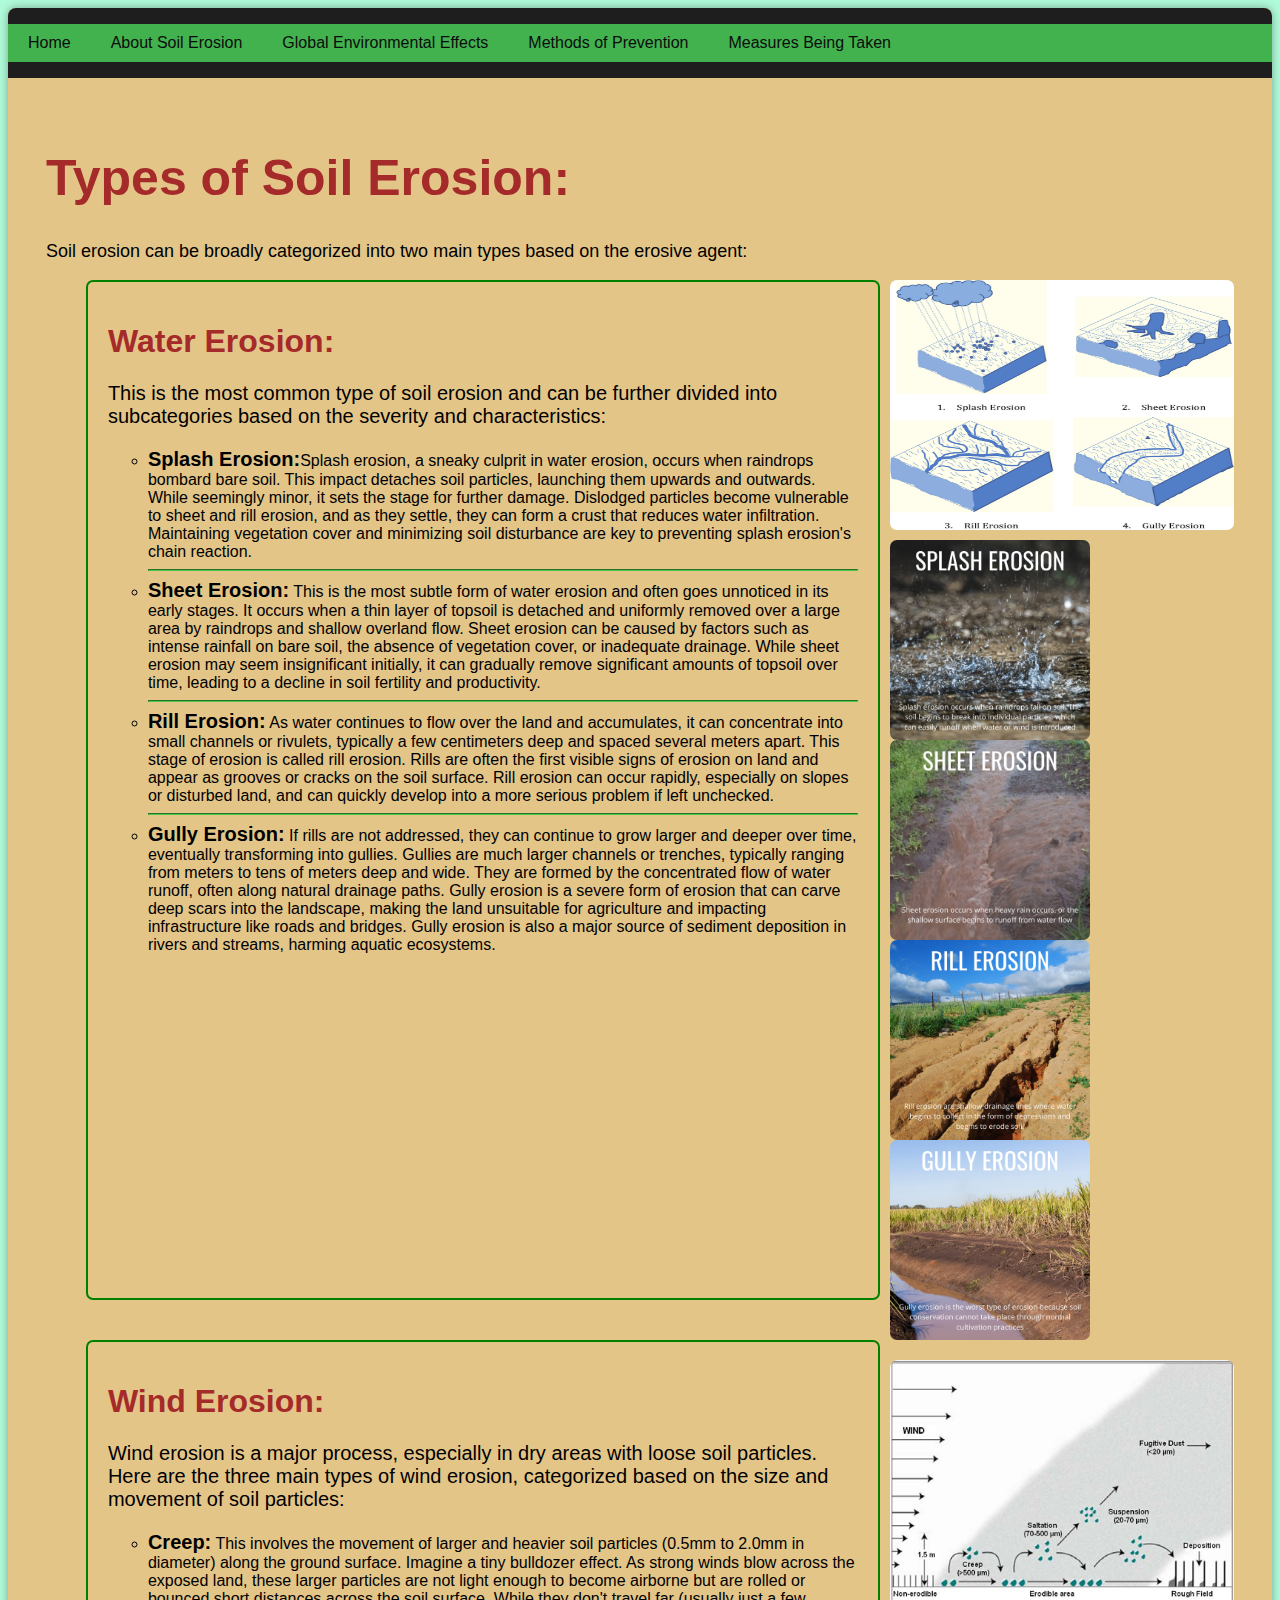
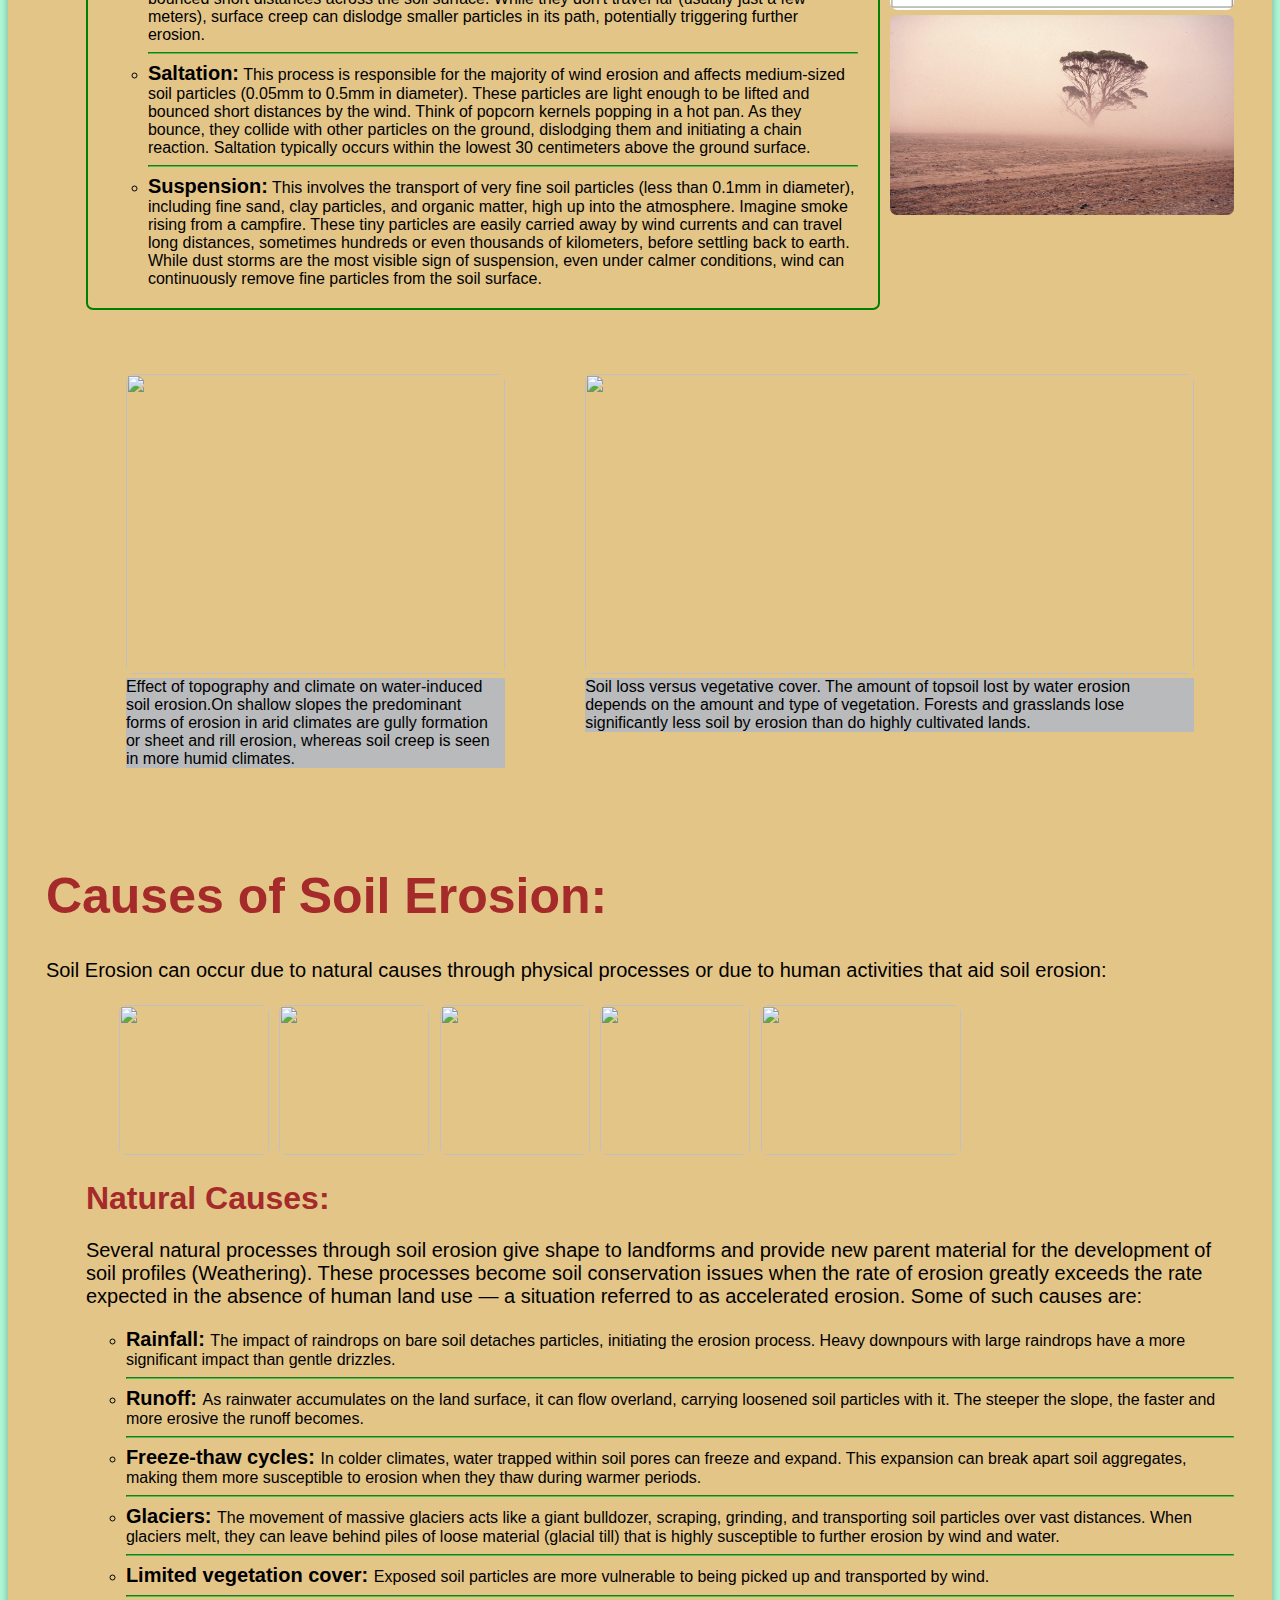
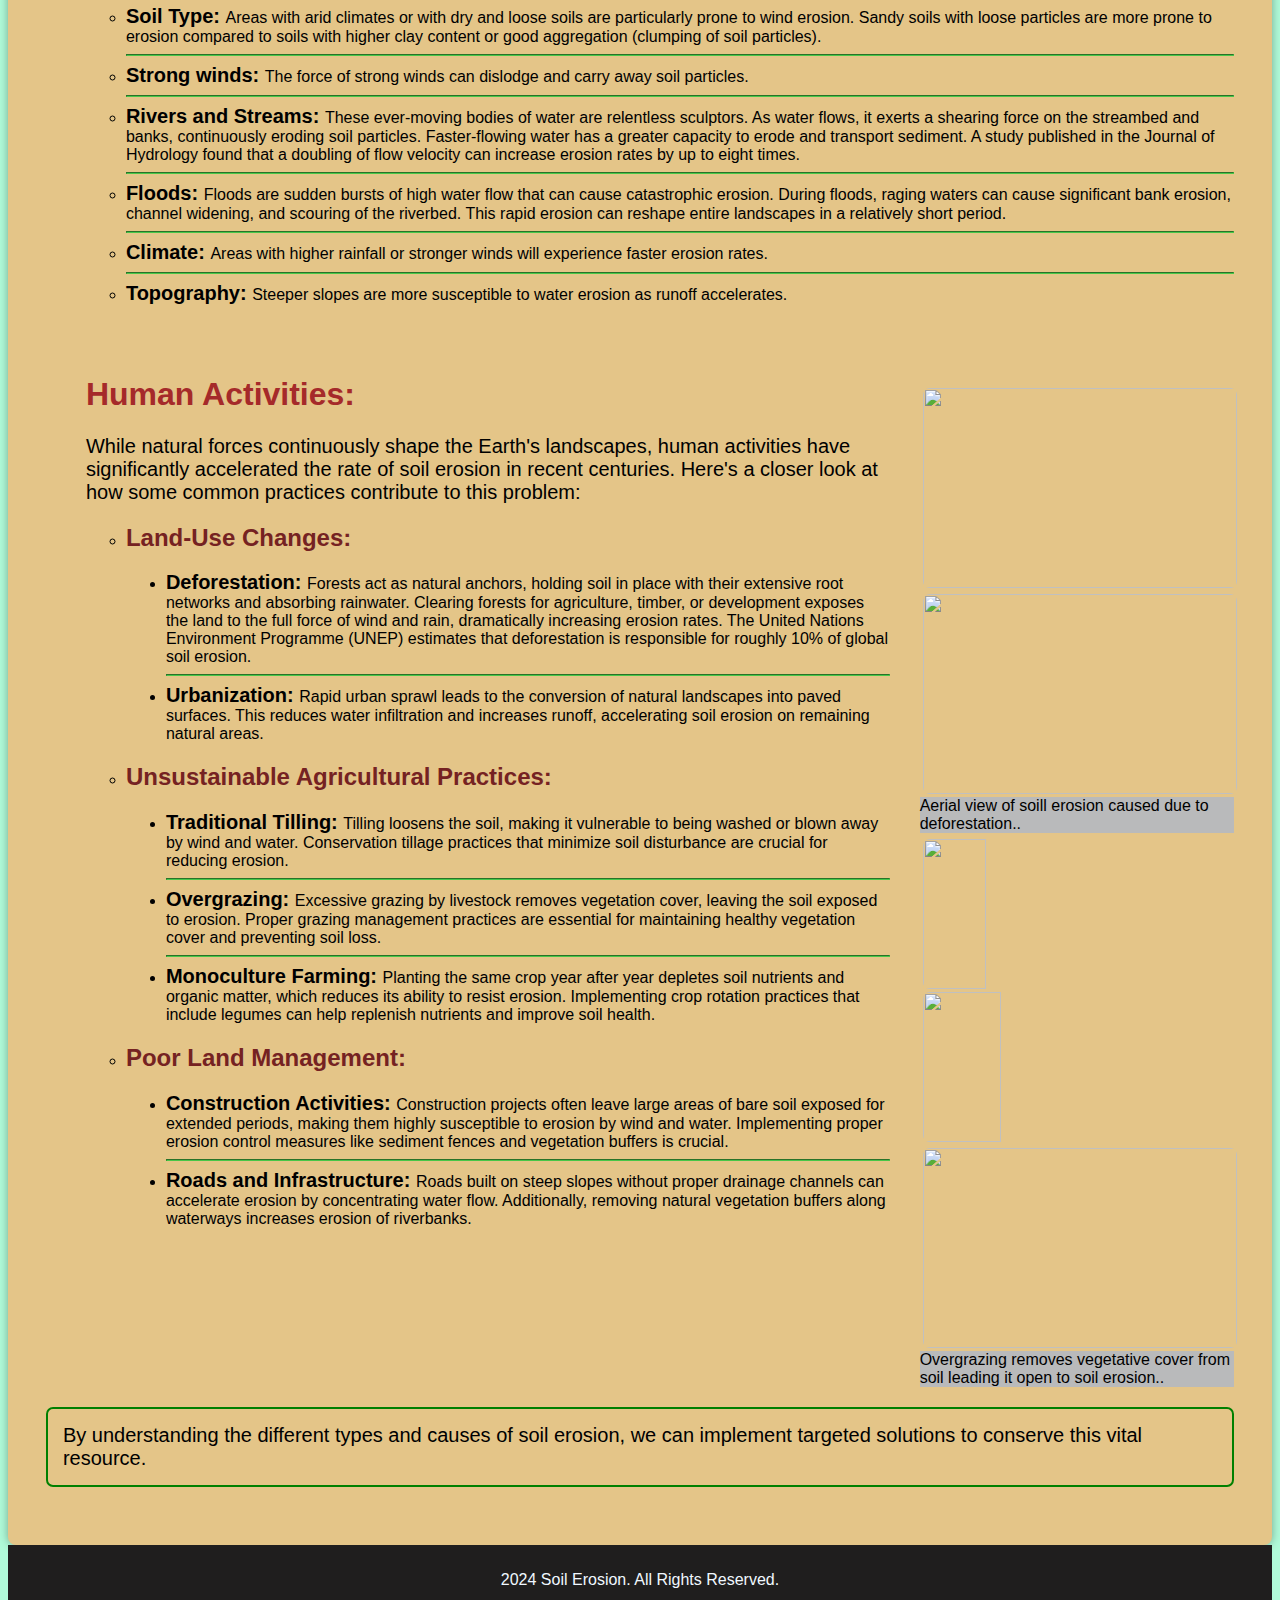
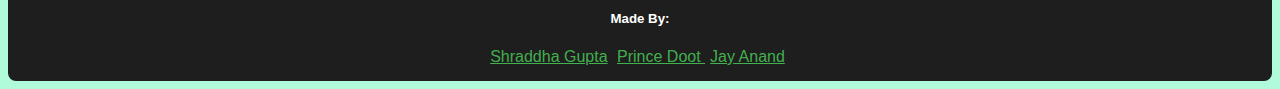
==== About Soil Erosion.html @ 89f009d7 "Final Save" ====
<html>
    <head>
        <meta charset="UTF-8">
        <meta name="viewport" content="width=device-width, initial-scale=1.0">
        <title>Soil Erosion</title>
        <link rel="stylesheet" href="semain.css">
        <link rel="stylesheet" href="About Soil Erosion.css">
    </head>
    <body>
        <div class="container">
            <div class="navbar">
                <ul>
                <li><a href="soil erosion.html">Home</a></li>
                <li><a href="#">About Soil Erosion</a></li>
                <li><a href="Environmental Effects.html">Global Environmental Effects</a></li>
                <li><a href="methods of prevention.html">Methods of Prevention</a></li>
                <li><a href="">Measures Being Taken</a></li>
                </ul>
            </div>
            <div class="content">
                <h1 style="font-size: 50px; color: brown;">Types of Soil Erosion:</h1>
                <p style="font-size: large;">Soil erosion can be broadly categorized into two main types based on the erosive agent:</p>
                <ol style="list-style: none;">
                    <li><div class="erosiontype">
                        <div class="erosiondetails">
                            <h1>Water Erosion:</h1> <p style="font-size: 20px;">This is the most common type of soil erosion and can be further divided into subcategories based on the severity and characteristics:</p>
                            <ul>
                                <li><span>Splash Erosion:</span>Splash erosion, a sneaky culprit in water erosion, occurs when raindrops bombard bare soil. 
                                    This impact detaches soil particles, launching them upwards and outwards. While seemingly minor, it sets the stage for further damage. Dislodged particles become vulnerable to sheet and rill erosion, and as they settle, they can form a crust that reduces water infiltration.  
                                    Maintaining vegetation cover and minimizing soil disturbance are key to preventing splash erosion's chain reaction.
                                </li>
                                <hr>
                                <li><span>Sheet Erosion:</span> This is the most subtle form of water erosion and often goes unnoticed in its early stages. 
                                    It occurs when a thin layer of topsoil is detached and uniformly removed over a large area by raindrops and shallow overland flow. 
                                    Sheet erosion can be caused by factors such as intense rainfall on bare soil, the absence of vegetation cover, or inadequate drainage. 
                                    While sheet erosion may seem insignificant initially, it can gradually remove significant amounts of topsoil over time, leading to a decline in soil fertility and productivity.
                                </li>
                                <hr>
                                <li><span>Rill Erosion:</span> As water continues to flow over the land and accumulates, it can concentrate into small channels or rivulets, typically a few centimeters deep and spaced several meters apart. 
                                    This stage of erosion is called rill erosion. Rills are often the first visible signs of erosion on land and appear as grooves or cracks on the soil surface.  
                                    Rill erosion can occur rapidly, especially on slopes or disturbed land, and can quickly develop into a more serious problem if left unchecked.
                                </li>
                                <hr>
                                <li><span>Gully Erosion:</span> If rills are not addressed, they can continue to grow larger and deeper over time, eventually transforming into gullies. 
                                    Gullies are much larger channels or trenches, typically ranging from meters to tens of meters deep and wide. They are formed by the concentrated flow of water runoff, often along natural drainage paths. Gully erosion is a severe form of erosion that can carve deep scars into the landscape, making the land unsuitable for agriculture and impacting infrastructure  like roads and bridges.  
                                    Gully erosion is also a major source of sediment deposition in rivers and streams, harming aquatic ecosystems.
                                </li>
                            </ul>
                        </div>
                        <div class="erosionimg">
                            <img src="Images/types of water erosion.jpg" height="250 px" width="100%" style="margin-bottom: 10px;">
                            <img src="Images/splash erosion.jpg" height="200 px">
                            <img src="Images/sheet erosion.jpg" height="200 px">
                            <img src="Images/rill erosion.jpg" height="200 px">
                            <img src="Images/gully erosion.jpg"  height="200 px">
                        </div>
                    </div>
                    </li>
                    <li><div class="erosiontype">
                        <div class="erosiondetails">
                            <h1>Wind Erosion:</h1> <p style="font-size: 20px;">Wind erosion is a major process, especially in dry areas with loose soil particles. Here are the three main types of wind erosion, categorized based on the size and movement of soil particles:</p>
                            <ul>
                                <li><span>Creep:</span> This involves the movement of larger and heavier soil particles (0.5mm to 2.0mm in diameter) along the ground surface. Imagine a tiny bulldozer effect. 
                                    As strong winds blow across the exposed land, these larger particles are not light enough to become airborne but are rolled or bounced short distances across the soil surface.  
                                    While they don't travel far (usually just a few meters), surface creep can dislodge smaller particles in its path, potentially triggering further erosion.
                                </li>
                                <hr>
                                <li><span>Saltation:</span> This process is responsible for the majority of wind erosion and affects medium-sized soil particles (0.05mm to 0.5mm in diameter).  
                                    These particles are light enough to be lifted and bounced short distances by the wind.  Think of popcorn kernels popping in a hot pan.  As they bounce, they collide with other particles on the ground, dislodging them and initiating a chain reaction.  
                                    Saltation typically occurs within the lowest 30 centimeters above the ground surface.
                                </li>
                                <hr>
                                <li><span>Suspension:</span> This involves the transport of very fine soil particles (less than 0.1mm in diameter), including fine sand, clay particles, and organic matter, high up into the atmosphere.  
                                    Imagine smoke rising from a campfire. These tiny particles are easily carried away by wind currents and can travel long distances, sometimes hundreds or even thousands of kilometers, before settling back to earth.  
                                    While dust storms are the most visible sign of suspension, even under calmer conditions, wind can continuously remove fine particles from the soil surface.
                                </li>
                            </ul>
                        </div>
                        <div class="erosionimg">
                            <img src="Images/types of wind erosion.jpg" height="250px" width="100%" style="margin-top: 20px; margin-bottom: 5px; border-radius: 8px;">
                            <img src="Images/wind erosion.jpg" height="200px" width="100%">
                        </div>
                    </div>
                    </li>
                    <li style="margin-top: 8px;">
                        <div style="display: grid; grid-template-columns: 40% 60%;">
                            <figure>
                                <img src="https://cdn.britannica.com/25/24025-004-50AAC199/gully-formation-climate-topography-soil-erosion-slopes.jpg" height="300px" width="100%">
                                <figcaption style="margin-top: 4px;">Effect of topography and climate on water-induced soil erosion.On shallow slopes the predominant forms of erosion in arid climates are gully formation or sheet and rill erosion, whereas soil creep is seen in more humid climates.</figcaption>
                            </figure>
                            <figure>
                                <img src="https://cdn.britannica.com/26/24026-004-DAAC959C.gif" height="300px" width="100%">
                                <figcaption style="margin-top: 4px;">Soil loss versus vegetative cover. The amount of topsoil lost by water erosion depends on the amount and type of vegetation. Forests and grasslands lose significantly less soil by erosion than do highly cultivated lands.</figcaption>
                            </figure>
                        </div>
                    </li>
                </ol>

                <h1 style="font-size: 50px; color: brown; padding-top: 50px;">Causes of Soil Erosion:</h1>
                <p style="font-size: 20px;">
                    Soil Erosion can occur due to natural causes through physical processes or due to human activities that aid soil erosion:
                </p>
                <ol style="list-style: none;">
                    <li><div class="causes1">
                        <div class="causeimg" style="padding: 0px;">
                            <img src="http://il6.picdn.net/shutterstock/videos/3617924/thumb/1.jpg" height="150px">
                            <img src="https://www.nps.gov/subjects/erosion/images/ARCH_Flooding-in-lower-Park-Avenue.jpg?maxwidth=1200&autorotate=false" height="150px">
                            <img src="https://www.fixasphalt.com/hs-fs/hubfs/Screen%20Shot%202021-11-04%20at%2012.48.13%20PM.png?width=1512&name=Screen%20Shot%202021-11-04%20at%2012.48.13%20PM.png" height="150px">
                            <img src="https://assets.newatlas.com/dims4/default/e1b4724/2147483647/strip/true/crop/1028x686+86+0/resize/1160x774!/quality/90/?url=https:%2F%2Fassets.newatlas.com%2Farchive%2Fbefore-after-glacier-melt-3.jpg" height="150px">
                            <img src="https://eos.org/wp-content/uploads/2014/12/pierre.jpg" height="150px" width="200px">
                        </div>
                        <div class="causedetails1">
                            <h1>Natural Causes:</h1>
                            <p style="font-size: 20px;">Several natural processes through soil erosion give shape to landforms and provide new parent material for the development of soil profiles (Weathering).
                                These processes become soil conservation issues when the rate of erosion greatly exceeds the rate expected in the absence of human land use — a situation referred to as accelerated erosion.
                                Some of such causes are:
                            </p>
                            <ul>
                                <li><span>Rainfall: </span>The impact of raindrops on bare soil detaches particles, initiating the erosion process. 
                                    Heavy downpours with large raindrops have a more significant impact than gentle drizzles.
                                </li>
                                <hr>
                                <li><span>Runoff: </span>As rainwater accumulates on the land surface, it can flow overland, carrying loosened soil particles with it. 
                                    The steeper the slope, the faster and more erosive the runoff becomes.
                                </li>
                                <hr>
                                <li><span>Freeze-thaw cycles: </span>In colder climates, water trapped within soil pores can freeze and expand. 
                                    This expansion can break apart soil aggregates, making them more susceptible to erosion when they thaw during warmer periods.
                                </li>
                                <hr>
                                <li><span>Glaciers: </span>The movement of massive glaciers acts like a giant bulldozer, scraping, grinding, and transporting soil particles over vast distances. 
                                    When glaciers melt, they can leave behind piles of loose material (glacial till) that is highly susceptible to further erosion by wind and water.
                                </li>
                                <hr>
                                <li><span>Limited vegetation cover: </span>Exposed soil particles are more vulnerable to being picked up and transported by wind.
                                </li>
                                <hr>
                                <li><span>Soil Type: </span>Areas with arid climates or with dry and loose soils are particularly prone to wind erosion.
                                    Sandy soils with loose particles are more prone to erosion compared to soils with higher clay content or good aggregation (clumping of soil particles).
                                </li>
                                <hr>
                                <li><span>Strong winds: </span>The force of strong winds can dislodge and carry away soil particles.
                                </li>
                                <hr>
                                <li><span>Rivers and Streams: </span>These ever-moving bodies of water are relentless sculptors. 
                                    As water flows, it exerts a shearing force on the streambed and banks, continuously eroding soil particles.
                                    Faster-flowing water has a greater capacity to erode and transport sediment. 
                                    A study published in the Journal of Hydrology found that a doubling of flow velocity can increase erosion rates by up to eight times.
                                </li>
                                <hr>
                                <li><span>Floods: </span>Floods are sudden bursts of high water flow that can cause catastrophic erosion.
                                    During floods, raging waters can cause significant bank erosion, channel widening, and scouring of the riverbed. 
                                    This rapid erosion can reshape entire landscapes in a relatively short period.
                                </li>
                                <hr>
                                <li><span>Climate: </span>Areas with higher rainfall or stronger winds will experience faster erosion rates.
                                </li>
                                <hr>
                                <li><span>Topography: </span>Steeper slopes are more susceptible to water erosion as runoff accelerates.
                                </li>
                            </ul>
                        </div>
                    </div>
                    </li>
                    <li><div class="causes2">
                        <div class="causedetails2">
                            <h1 style="padding-top: 50px;">Human Activities: </h1> 
                            <p style="font-size: 20px;">While natural forces continuously shape the Earth's landscapes, human activities have significantly accelerated the rate of soil erosion in recent centuries. 
                                Here's a closer look at how some common practices contribute to this problem:
                            </p>
                            <ul>
                                <li><h2>Land-Use Changes: </h2>
                                    <ul type="disc">
                                        <li><span>Deforestation: </span>Forests act as natural anchors, holding soil in place with their extensive root networks and absorbing rainwater. 
                                            Clearing forests for agriculture, timber, or development exposes the land to the full force of wind and rain, dramatically increasing erosion rates.
                                            The United Nations Environment Programme (UNEP) estimates that deforestation is responsible for roughly 10% of global soil erosion.
                                        </li>
                                        <hr>
                                        <li><span>Urbanization: </span>Rapid urban sprawl leads to the conversion of natural landscapes into paved surfaces. 
                                            This reduces water infiltration and increases runoff, accelerating soil erosion on remaining natural areas.
                                        </li>
                                    </ul>
                                </li>
                                <li><h2>Unsustainable Agricultural Practices:</h2>
                                    <ul type="disc">
                                        <li><span>Traditional Tilling: </span>Tilling loosens the soil, making it vulnerable to being washed or blown away by wind and water. Conservation tillage practices that minimize soil disturbance are crucial for reducing erosion.
                                        </li>
                                        <hr>
                                        <li><span>Overgrazing: </span>Excessive grazing by livestock removes vegetation cover, leaving the soil exposed to erosion. Proper grazing management practices are essential for maintaining healthy vegetation cover and preventing soil loss.
                                        </li>
                                        <hr>
                                        <li><span>Monoculture Farming: </span>Planting the same crop year after year depletes soil nutrients and organic matter, which reduces its ability to resist erosion. 
                                            Implementing crop rotation practices that include legumes can help replenish nutrients and improve soil health.
                                        </li>
                                    </ul>
                                </li>
                                <li><h2>Poor Land Management:</h2>
                                    <ul type="disc">
                                        <li><span>Construction Activities: </span>Construction projects often leave large areas of bare soil exposed for extended periods, making them highly susceptible to erosion by wind and water. 
                                            Implementing proper erosion control measures like sediment fences and vegetation buffers is crucial.
                                        </li>
                                        <hr>
                                        <li><span>Roads and Infrastructure: </span>Roads built on steep slopes without proper drainage channels can accelerate erosion by concentrating water flow. 
                                            Additionally, removing natural vegetation buffers along waterways increases erosion of riverbanks.
                                        </li>
                                    </ul>
                                </li>
                            </ul>
                        </div>
                        <div class="causeimg">
                            <img src="https://i.pinimg.com/originals/e8/db/c3/e8dbc317c969fc7a490cb10636228392.jpg" height="200px" width="100%">
                            <figure style="padding: 0%; margin: 0%; margin-bottom: 3px;">
                                <img src="https://media.sciencephoto.com/image/f0233487/800wm/F0233487-Aerial_view_of_soil_erosion_due_to_deforestation,_Madagascar.jpg" height="200px" width="100%">
                                <figcaption style="background-color: rgb(185, 186, 187);">Aerial view of soill erosion caused due to deforestation..</figcaption>
                            </figure>
                            <img src="https://www.frontierag.co.uk/images/easyblog_articles/98/Erosion-and-run-off-4.jpg" height="150px" width="45%" style="margin-bottom: 0%; padding-bottom: 0%;">
                            <img src="https://www.thepaintboxgarden.com/wp-content/uploads/2019/09/42-Tractor-tilling-in-Palouse-soil-erosion-1200x800.jpg" height="150px" width="50%" style="margin-bottom: 0%; padding-bottom: 0%;">
                            <figure style="padding: 0%; margin: 0%; margin-bottom: 3px;"></figure>
                                <img src="http://followgreenliving.com/wp-content/uploads/2014/07/Overgrazing.jpg" height="200px" width="100%">
                                <figcaption style="background-color: rgb(185, 186, 187);">Overgrazing removes vegetative cover from soil leading it open to soil erosion..</figcaption>
                            </figure>
                        </div>
                    </li>
                </ol>
                <p style="font-size: 20px; border: 2px solid green; border-radius: 7px; padding: 15px;">
                    By understanding the different types and causes of soil erosion, we can implement targeted solutions to conserve this vital resource.
                </p>
                </div>
            </div>

            <div class="footer">
                <p style="color: aliceblue; text-shadow: none;">2024 Soil Erosion. All Rights Reserved.</p>
                <h5 style="color: white;">Made By:</h5>
                <a class="footerinfo" href="">Shraddha Gupta</a>
                <a class="footerinfo" href="">Prince Doot </a>
                <a class="footerinfo" href="">Jay Anand </a>
            </div>
        </div>
    </body>
</html>
---- semain.css ----
body {
    font-family: Arial, sans-serif;
    background-color: rgba(108, 247, 184, 0.536);
}

.container {
    width: 100%;
    margin: 0 auto;
    padding: 0px;
    background-color: #e4c588;
    box-shadow: 0 0 10px rgb(0 0 0 / 34%);
    padding-bottom: 0px;
    border-radius: 8px;
}

.navbar {
    display: flex;
    justify-content: space-between;
    align-items: center;
    background-color: #1f1e1e;;
    border-radius: 8px 8px 0 0;
    padding: 0;
}

.navbar ul {
    display: flex;
    list-style: none;
    padding: 0;
    width: 100%;
    background-color: rgba(77, 222, 94, 0.77);
}

.navbar ul li a {
    display: block;
    padding: 10px 20px;
    text-decoration: none;
    color: #0c0c0c;
}

.navbar ul li a:hover {
    background-color: #f1f1f1;
}

.bgimage {
    background-image: url('https://bioneers.org/wp-content/uploads/2020/06/dylan-de-jonge-9SjCXUq_qSE-unsplash-scaled.jpg');
    height: 450px;
    background-repeat: no-repeat;
    background-size: cover;
    text-align: center;
    padding-top: 120px;
}

.hometext p {
    text-align: center;
    text-shadow: 0 0 5px white; 
    font-size: 50px;
    font-weight: bold;
}

.heading {
    padding: 50px;
}

.heading p {
    text-align: left;
    color:rgb(21, 21, 21);
    font-size: 20px;
}

.heading h1 {
    color: brown;
    padding-top: 30px;
}

.footer {
    text-align: center;
    background-color: #1f1e1e;
    padding-bottom: 15px;
    padding-top: 10px;
    border-radius: 0 0 8px 8px;
}

.footerinfo {
    color:  rgba(77, 222, 94, 0.77);
    padding-right: 5px;
}

.homecontent1 {
    display: grid;
    grid-template-columns: 35% 65%; 
}

.homecontent2 {
    display: grid;
    grid-template-columns: 40% 60%; 
}

img {
    border-radius: 7px;
}
---- About Soil Erosion.css ----
.content {
    padding: 3%;
}

.content ol li h1 {
    color: brown;
}

.content ol li ul li span {
    font-size: 20px;
    font-weight: bold;
}

hr {
    border-color: rgb(72, 198, 72);
}

.erosiontype {
    display: grid;
    grid-template-columns: 70% 30%;
}

.erosiondetails {
    margin-right: 10px;
    border: solid green 2px; 
    border-radius: 7px; 
    margin-bottom: 40px; 
    padding: 20px;
}

.erosionimg img {
    border-radius: 7px;
}

.causedetails2 ul li h2 {
    color:rgb(117, 34, 34);
}

.causes2 {
    display: grid;
    grid-template-columns: 70% 30%;
}

.causeimg img {
    border-radius: 7px;
    margin: 3px;
}

.causeimg {
    padding-top: 80px;
    margin-left: 30px;
}

figcaption {
    background-color: rgb(185, 186, 187);
}

img {
    border-radius: 7px;
}
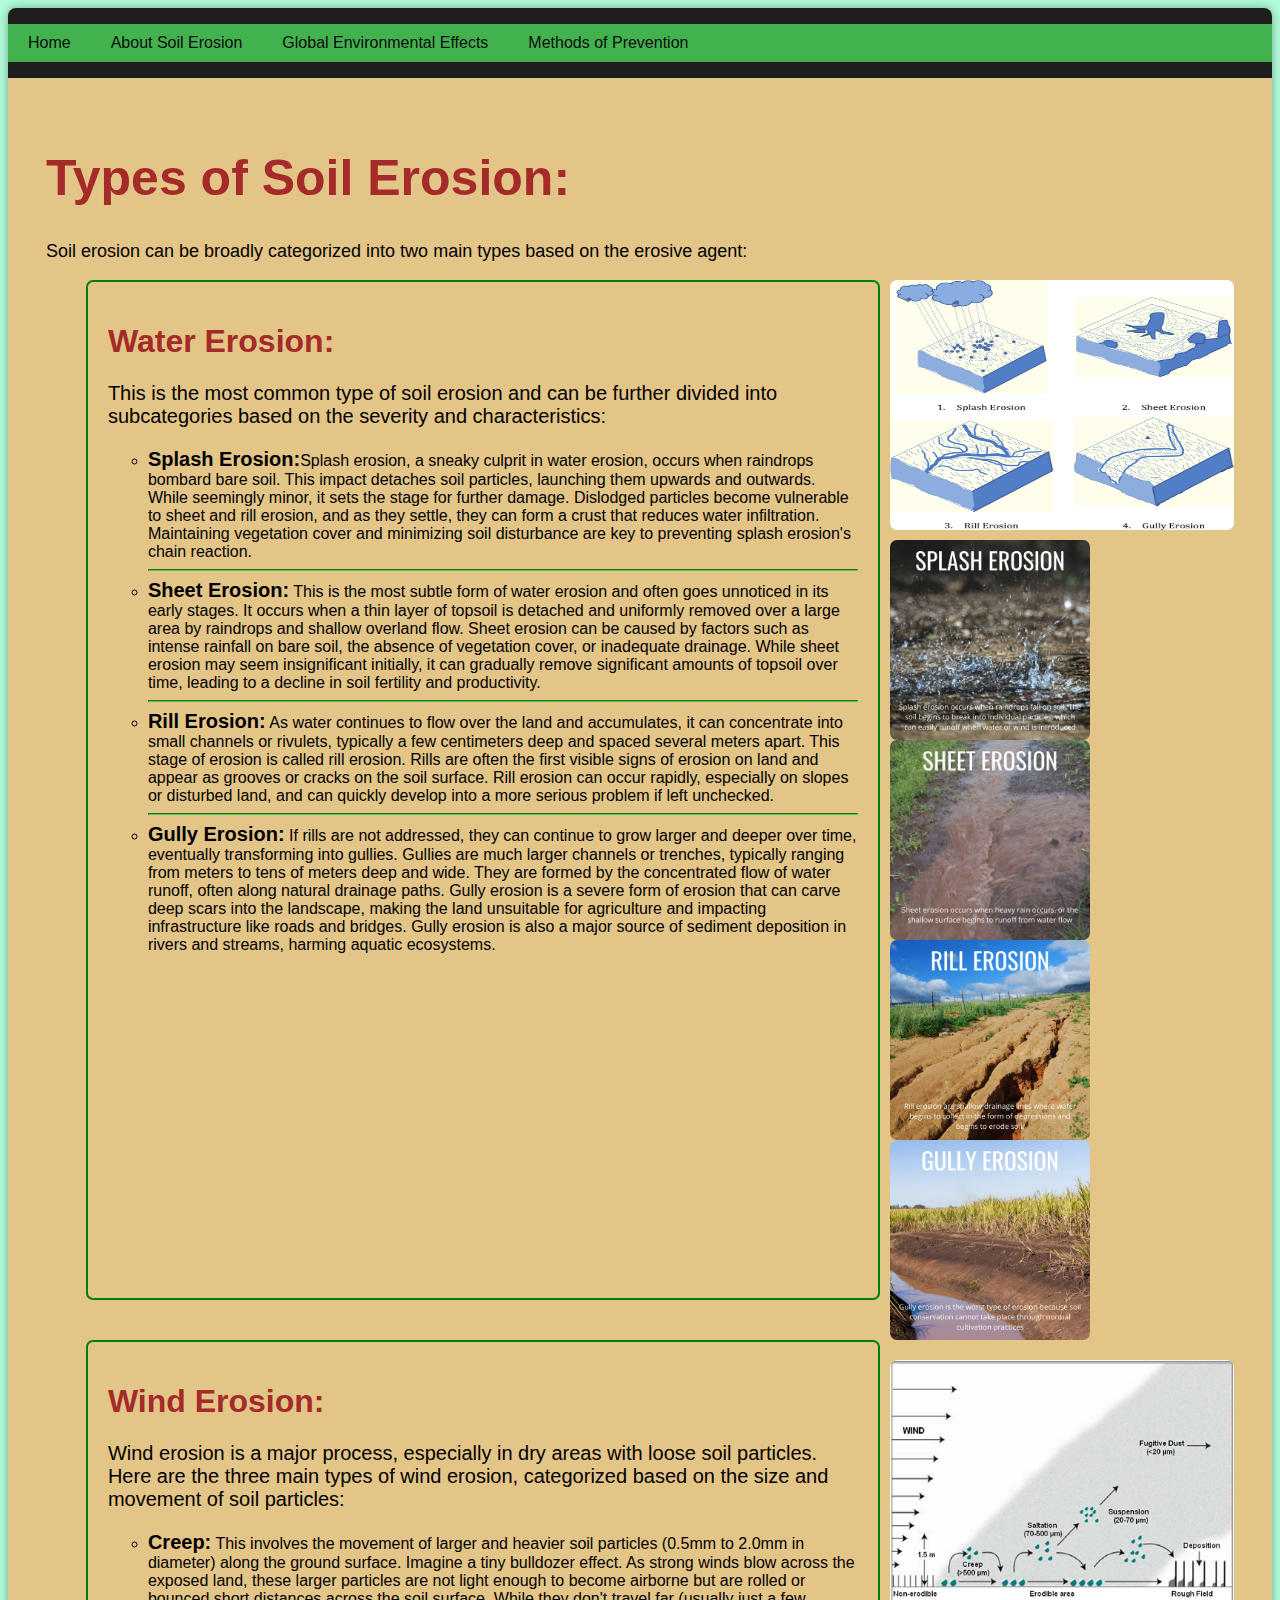
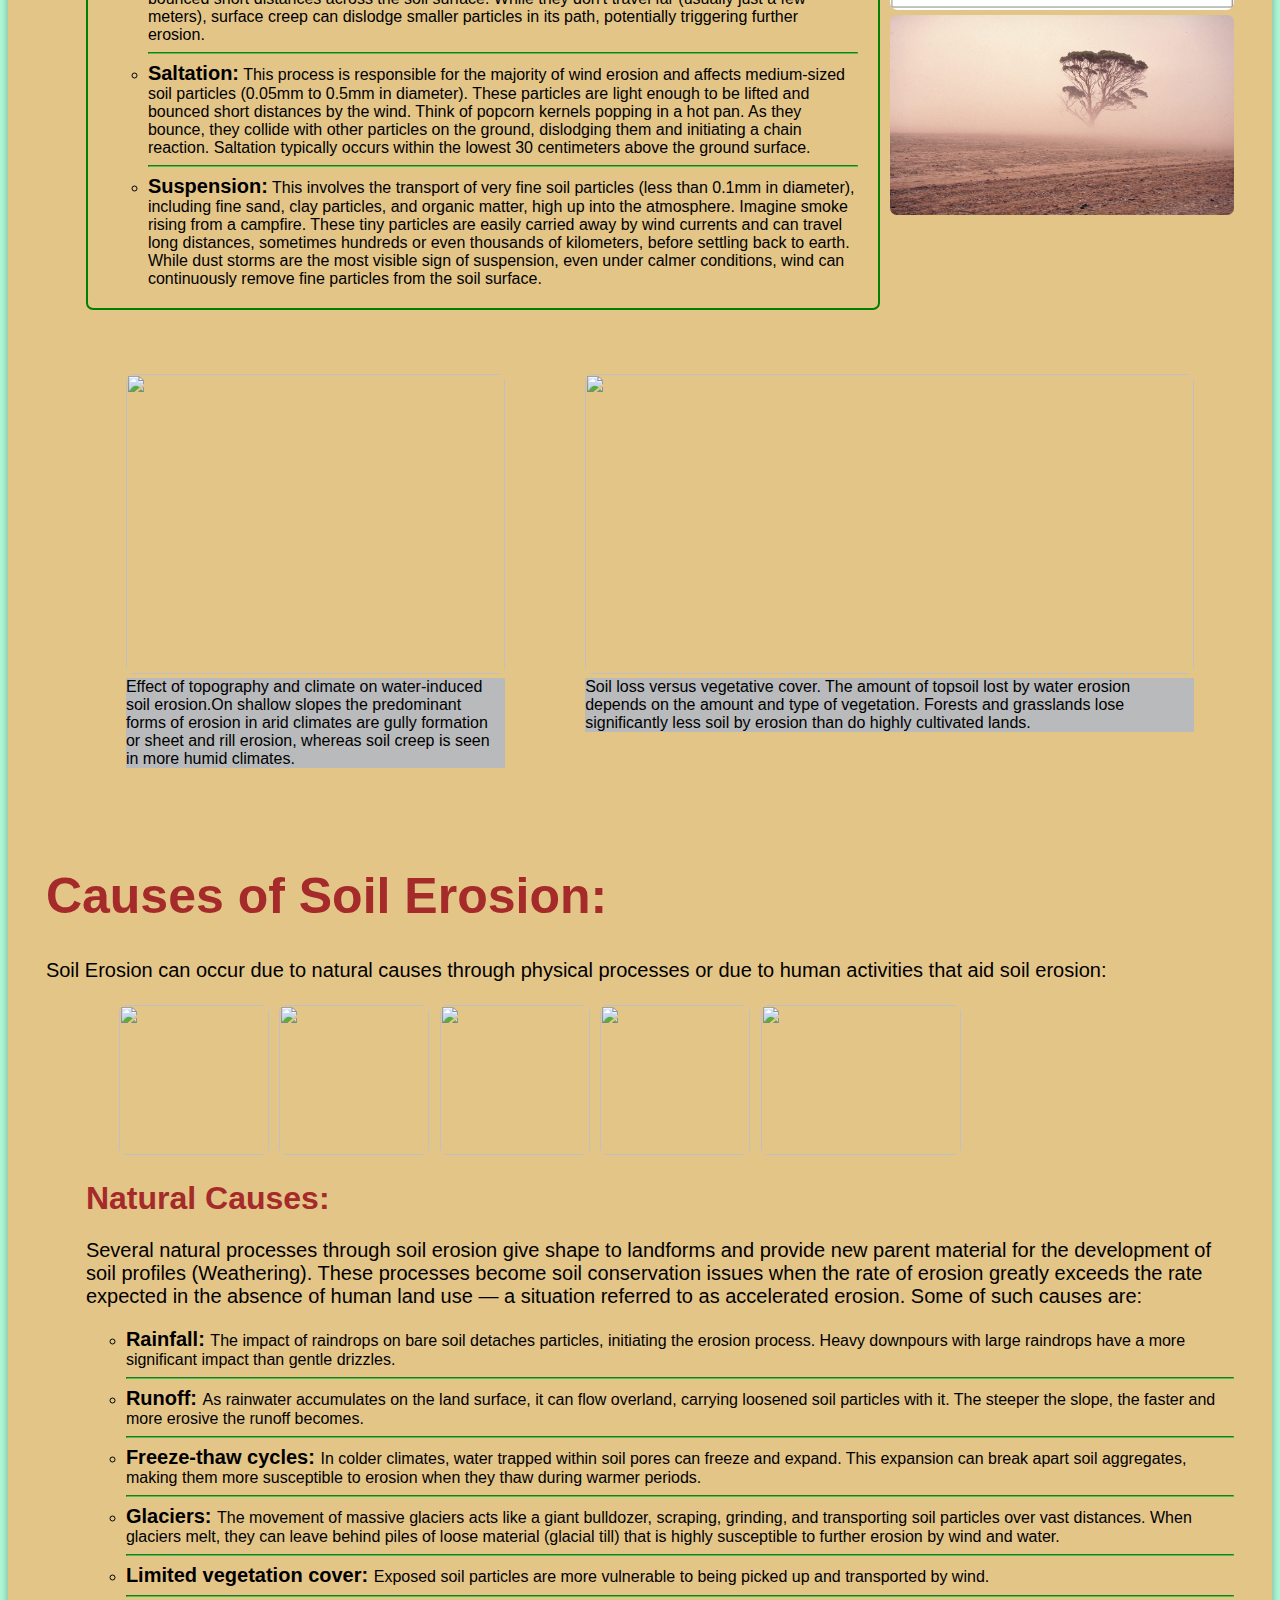
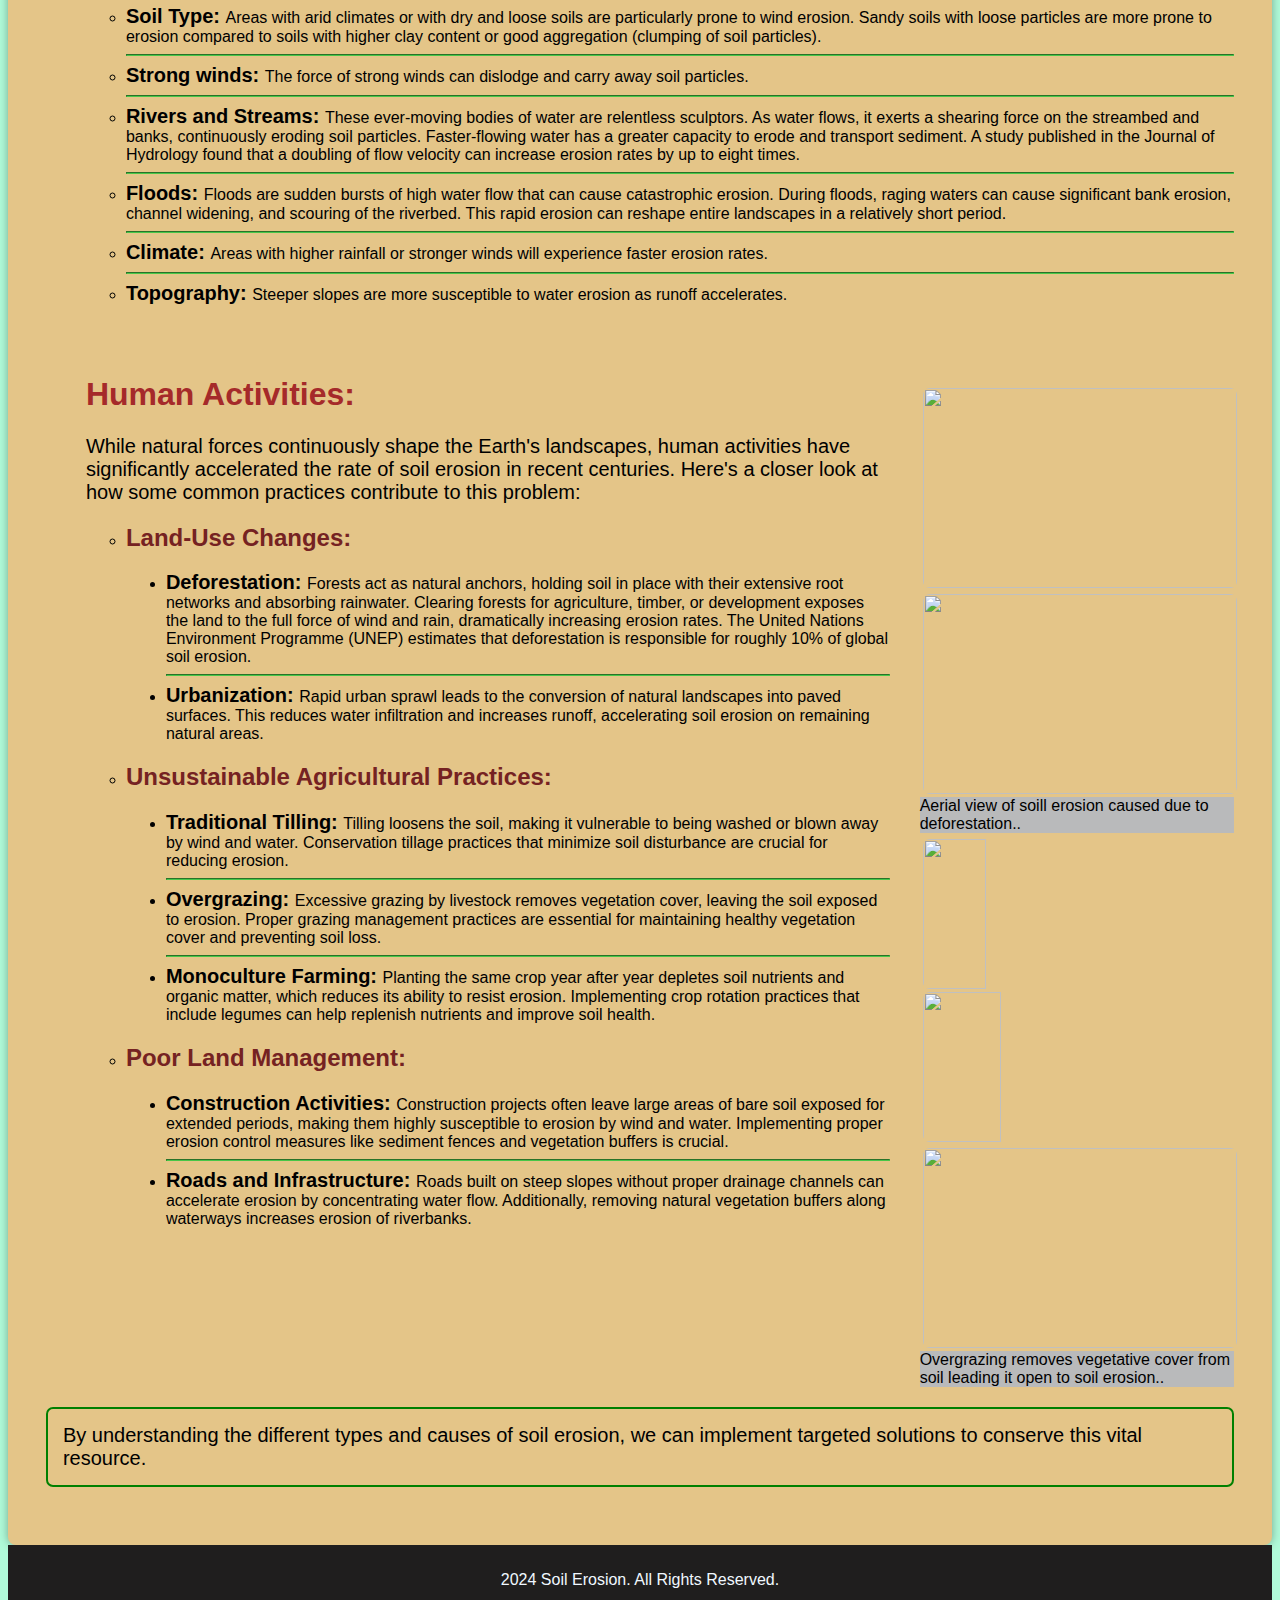
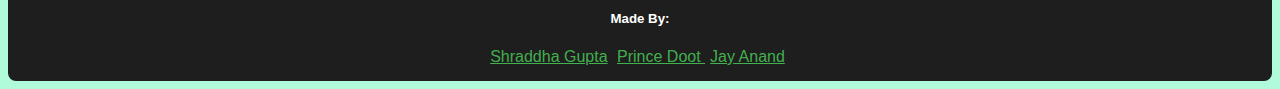
==== commit 06e1a253: "Final Save" ====
--- a/About Soil Erosion.html
+++ b/About Soil Erosion.html
@@ -14,7 +14,7 @@
                 <li><a href="#">About Soil Erosion</a></li>
                 <li><a href="Environmental Effects.html">Global Environmental Effects</a></li>
                 <li><a href="methods of prevention.html">Methods of Prevention</a></li>
-                <li><a href="">Measures Being Taken</a></li>
+                <!-- <li><a href="">Measures Being Taken</a></li> -->
                 </ul>
             </div>
             <div class="content">
